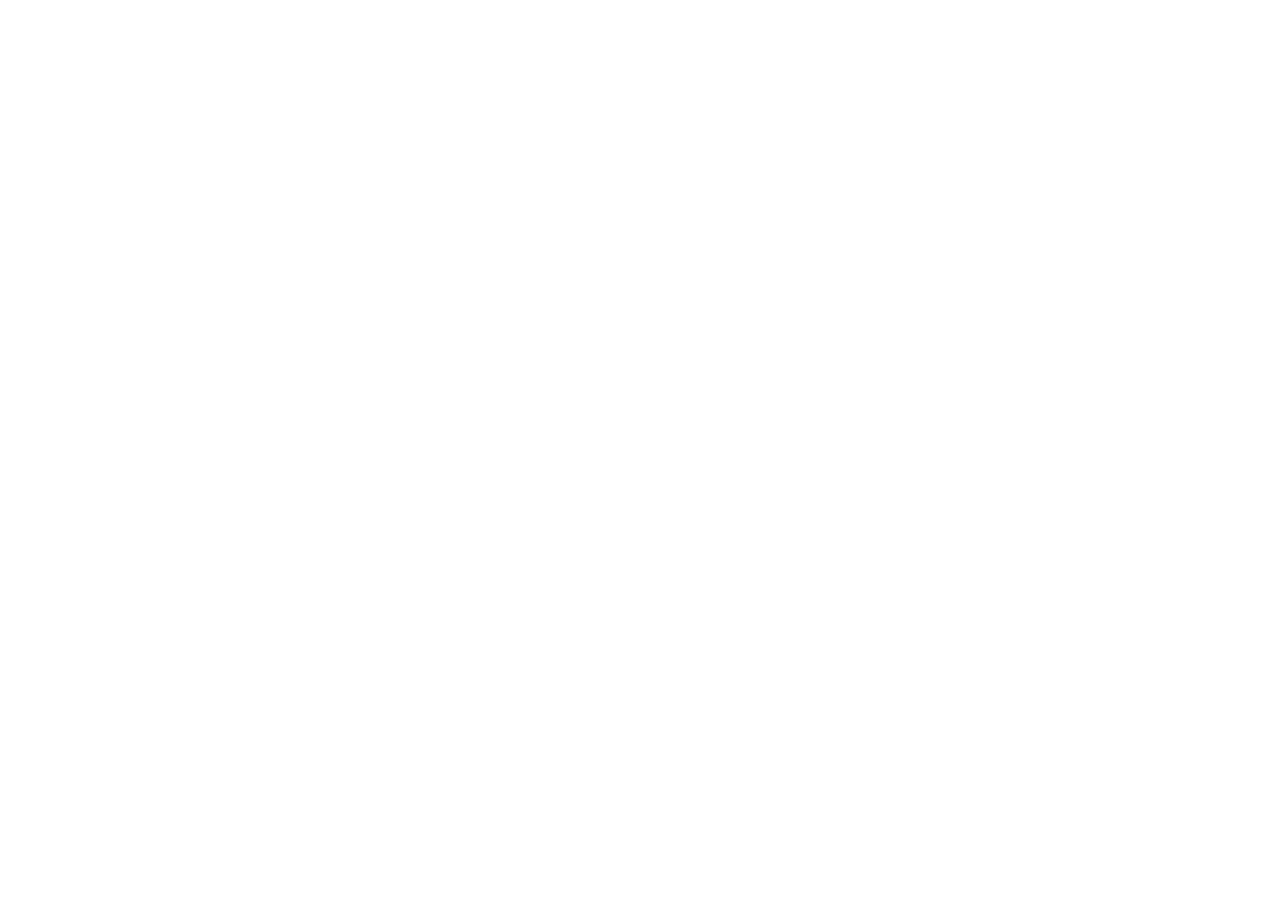
==== docs/index.html @ 17034f57 "docs Added" ====
<!doctype html><html lang="en"><head><meta charset="utf-8"/><link rel="icon" href="/favicon.ico"/><meta name="viewport" content="width=device-width,initial-scale=1"/><meta name="theme-color" content="#000000"/><meta name="description" content="Web site created using create-react-app"/><link rel="apple-touch-icon" href="/logo192.png"/><link rel="manifest" href="/manifest.json"/><link rel="stylesheet" href="https://cdnjs.cloudflare.com/ajax/libs/animate.css/4.1.1/animate.min.css"/><title>Gif Expert App</title><link href="/static/css/main.6b54ad68.chunk.css" rel="stylesheet"></head><body><noscript>You need to enable JavaScript to run this app.</noscript><div id="root"></div><script>!function(e){function r(r){for(var n,p,f=r[0],i=r[1],l=r[2],c=0,s=[];c<f.length;c++)p=f[c],Object.prototype.hasOwnProperty.call(o,p)&&o[p]&&s.push(o[p][0]),o[p]=0;for(n in i)Object.prototype.hasOwnProperty.call(i,n)&&(e[n]=i[n]);for(a&&a(r);s.length;)s.shift()();return u.push.apply(u,l||[]),t()}function t(){for(var e,r=0;r<u.length;r++){for(var t=u[r],n=!0,f=1;f<t.length;f++){var i=t[f];0!==o[i]&&(n=!1)}n&&(u.splice(r--,1),e=p(p.s=t[0]))}return e}var n={},o={1:0},u=[];function p(r){if(n[r])return n[r].exports;var t=n[r]={i:r,l:!1,exports:{}};return e[r].call(t.exports,t,t.exports,p),t.l=!0,t.exports}p.m=e,p.c=n,p.d=function(e,r,t){p.o(e,r)||Object.defineProperty(e,r,{enumerable:!0,get:t})},p.r=function(e){"undefined"!=typeof Symbol&&Symbol.toStringTag&&Object.defineProperty(e,Symbol.toStringTag,{value:"Module"}),Object.defineProperty(e,"__esModule",{value:!0})},p.t=function(e,r){if(1&r&&(e=p(e)),8&r)return e;if(4&r&&"object"==typeof e&&e&&e.__esModule)return e;var t=Object.create(null);if(p.r(t),Object.defineProperty(t,"default",{enumerable:!0,value:e}),2&r&&"string"!=typeof e)for(var n in e)p.d(t,n,function(r){return e[r]}.bind(null,n));return t},p.n=function(e){var r=e&&e.__esModule?function(){return e.default}:function(){return e};return p.d(r,"a",r),r},p.o=function(e,r){return Object.prototype.hasOwnProperty.call(e,r)},p.p="/";var f=this["webpackJsonpgif-expert-app"]=this["webpackJsonpgif-expert-app"]||[],i=f.push.bind(f);f.push=r,f=f.slice();for(var l=0;l<f.length;l++)r(f[l]);var a=i;t()}([])</script><script src="/static/js/2.d5a4d798.chunk.js"></script><script src="/static/js/main.23b97d7f.chunk.js"></script></body></html>
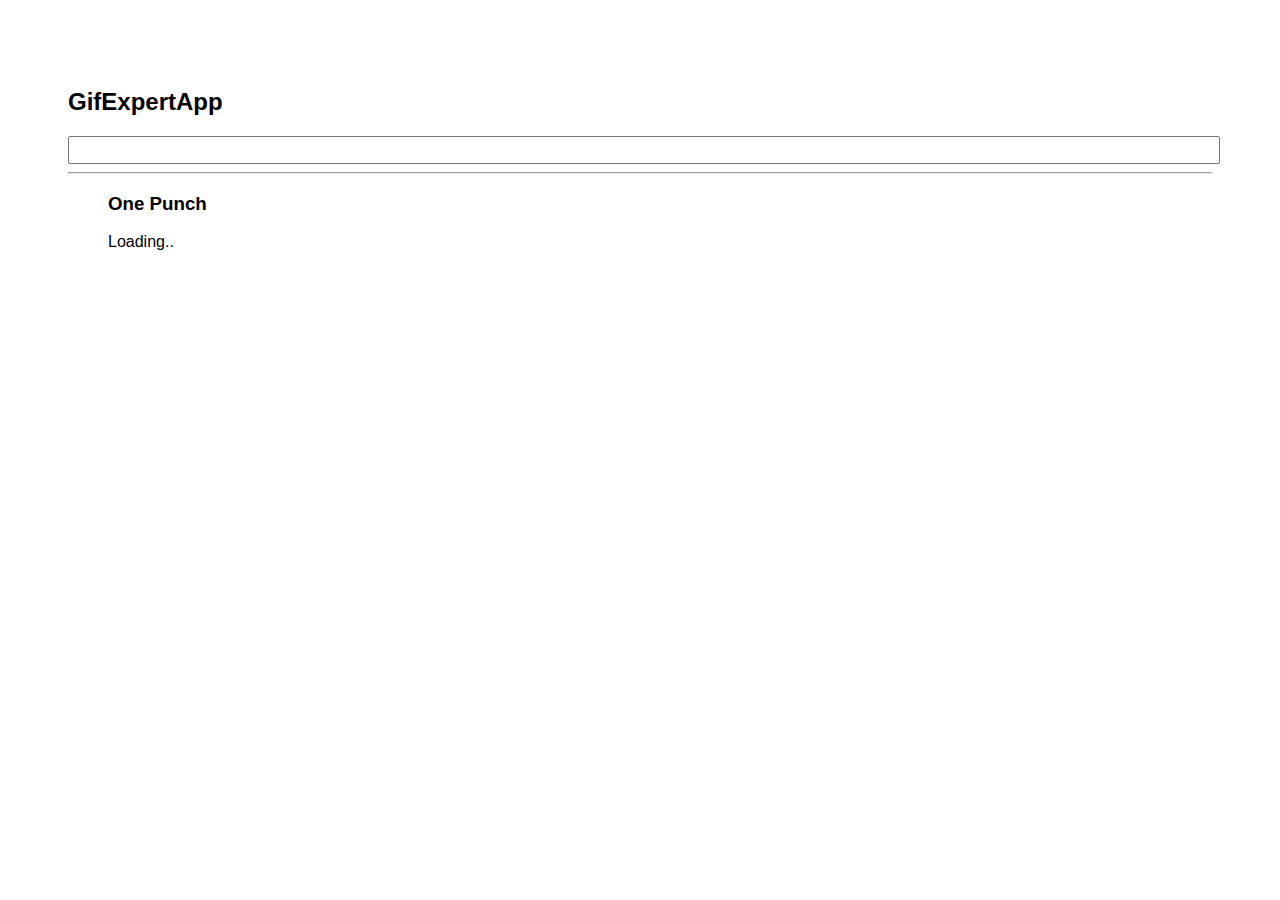
==== commit b8ae89cd: "index.html correction" ====
--- a/docs/index.html
+++ b/docs/index.html
@@ -1 +1,24 @@
-<!doctype html><html lang="en"><head><meta charset="utf-8"/><link rel="icon" href="/favicon.ico"/><meta name="viewport" content="width=device-width,initial-scale=1"/><meta name="theme-color" content="#000000"/><meta name="description" content="Web site created using create-react-app"/><link rel="apple-touch-icon" href="/logo192.png"/><link rel="manifest" href="/manifest.json"/><link rel="stylesheet" href="https://cdnjs.cloudflare.com/ajax/libs/animate.css/4.1.1/animate.min.css"/><title>Gif Expert App</title><link href="/static/css/main.6b54ad68.chunk.css" rel="stylesheet"></head><body><noscript>You need to enable JavaScript to run this app.</noscript><div id="root"></div><script>!function(e){function r(r){for(var n,p,f=r[0],i=r[1],l=r[2],c=0,s=[];c<f.length;c++)p=f[c],Object.prototype.hasOwnProperty.call(o,p)&&o[p]&&s.push(o[p][0]),o[p]=0;for(n in i)Object.prototype.hasOwnProperty.call(i,n)&&(e[n]=i[n]);for(a&&a(r);s.length;)s.shift()();return u.push.apply(u,l||[]),t()}function t(){for(var e,r=0;r<u.length;r++){for(var t=u[r],n=!0,f=1;f<t.length;f++){var i=t[f];0!==o[i]&&(n=!1)}n&&(u.splice(r--,1),e=p(p.s=t[0]))}return e}var n={},o={1:0},u=[];function p(r){if(n[r])return n[r].exports;var t=n[r]={i:r,l:!1,exports:{}};return e[r].call(t.exports,t,t.exports,p),t.l=!0,t.exports}p.m=e,p.c=n,p.d=function(e,r,t){p.o(e,r)||Object.defineProperty(e,r,{enumerable:!0,get:t})},p.r=function(e){"undefined"!=typeof Symbol&&Symbol.toStringTag&&Object.defineProperty(e,Symbol.toStringTag,{value:"Module"}),Object.defineProperty(e,"__esModule",{value:!0})},p.t=function(e,r){if(1&r&&(e=p(e)),8&r)return e;if(4&r&&"object"==typeof e&&e&&e.__esModule)return e;var t=Object.create(null);if(p.r(t),Object.defineProperty(t,"default",{enumerable:!0,value:e}),2&r&&"string"!=typeof e)for(var n in e)p.d(t,n,function(r){return e[r]}.bind(null,n));return t},p.n=function(e){var r=e&&e.__esModule?function(){return e.default}:function(){return e};return p.d(r,"a",r),r},p.o=function(e,r){return Object.prototype.hasOwnProperty.call(e,r)},p.p="/";var f=this["webpackJsonpgif-expert-app"]=this["webpackJsonpgif-expert-app"]||[],i=f.push.bind(f);f.push=r,f=f.slice();for(var l=0;l<f.length;l++)r(f[l]);var a=i;t()}([])</script><script src="/static/js/2.d5a4d798.chunk.js"></script><script src="/static/js/main.23b97d7f.chunk.js"></script></body></html>+<!doctype html>
+<html lang="en">
+
+<head>
+    <meta charset="utf-8" />
+    <link rel="icon" href="./favicon.ico" />
+    <meta name="viewport" content="width=device-width,initial-scale=1" />
+    <meta name="theme-color" content="#000000" />
+    <meta name="description" content="Web site created using create-react-app" />
+    <link rel="apple-touch-icon" href="./logo192.png" />
+    <link rel="manifest" href="./manifest.json" />
+    <link rel="stylesheet" href="https://cdnjs.cloudflare.com/ajax/libs/animate.css/4.1.1/animate.min.css" />
+    <title>Gif Expert App</title>
+    <link href="./static/css/main.6b54ad68.chunk.css" rel="stylesheet">
+</head>
+
+<body><noscript>You need to enable JavaScript to run this app.</noscript>
+    <div id="root"></div>
+    <script>!function (e) { function r(r) { for (var n, p, f = r[0], i = r[1], l = r[2], c = 0, s = []; c < f.length; c++)p = f[c], Object.prototype.hasOwnProperty.call(o, p) && o[p] && s.push(o[p][0]), o[p] = 0; for (n in i) Object.prototype.hasOwnProperty.call(i, n) && (e[n] = i[n]); for (a && a(r); s.length;)s.shift()(); return u.push.apply(u, l || []), t() } function t() { for (var e, r = 0; r < u.length; r++) { for (var t = u[r], n = !0, f = 1; f < t.length; f++) { var i = t[f]; 0 !== o[i] && (n = !1) } n && (u.splice(r--, 1), e = p(p.s = t[0])) } return e } var n = {}, o = { 1: 0 }, u = []; function p(r) { if (n[r]) return n[r].exports; var t = n[r] = { i: r, l: !1, exports: {} }; return e[r].call(t.exports, t, t.exports, p), t.l = !0, t.exports } p.m = e, p.c = n, p.d = function (e, r, t) { p.o(e, r) || Object.defineProperty(e, r, { enumerable: !0, get: t }) }, p.r = function (e) { "undefined" != typeof Symbol && Symbol.toStringTag && Object.defineProperty(e, Symbol.toStringTag, { value: "Module" }), Object.defineProperty(e, "__esModule", { value: !0 }) }, p.t = function (e, r) { if (1 & r && (e = p(e)), 8 & r) return e; if (4 & r && "object" == typeof e && e && e.__esModule) return e; var t = Object.create(null); if (p.r(t), Object.defineProperty(t, "default", { enumerable: !0, value: e }), 2 & r && "string" != typeof e) for (var n in e) p.d(t, n, function (r) { return e[r] }.bind(null, n)); return t }, p.n = function (e) { var r = e && e.__esModule ? function () { return e.default } : function () { return e }; return p.d(r, "a", r), r }, p.o = function (e, r) { return Object.prototype.hasOwnProperty.call(e, r) }, p.p = "/"; var f = this["webpackJsonpgif-expert-app"] = this["webpackJsonpgif-expert-app"] || [], i = f.push.bind(f); f.push = r, f = f.slice(); for (var l = 0; l < f.length; l++)r(f[l]); var a = i; t() }([])</script>
+    <script src="./static/js/2.d5a4d798.chunk.js"></script>
+    <script src="./static/js/main.23b97d7f.chunk.js"></script>
+</body>
+
+</html>--- a/docs/static/css/main.6b54ad68.chunk.css
+++ b/docs/static/css/main.6b54ad68.chunk.css
@@ -0,0 +1,2 @@
+*{font-family:Arial,Helvetica,sans-serif}body{padding:60px}input{width:100%;font-size:1.2rem;color:grey}.card-grid{display:-webkit-flex;display:flex;-webkit-flex-direction:row;flex-direction:row;-webkit-flex-wrap:wrap;flex-wrap:wrap}.card{-webkit-align-content:center;align-content:center;border:1px solid grey;border-radius:6px;margin-bottom:10px;margin-right:10px;overflow:hidden}.card p{padding:5px;text-align:center}.card img{max-height:170px}
+/*# sourceMappingURL=main.6b54ad68.chunk.css.map */